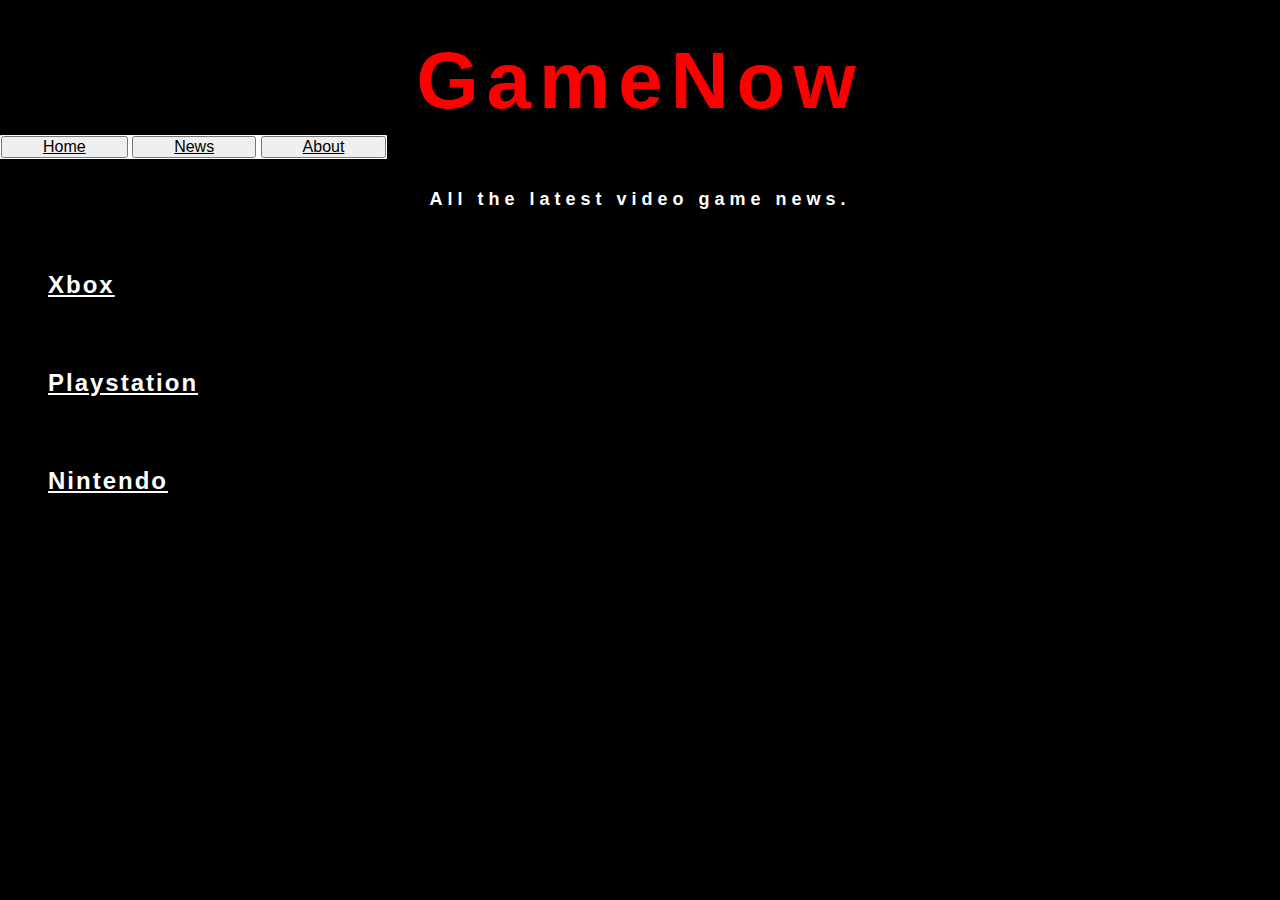
==== Index Page.html @ 40546ac6 "New classes added." ====
<!DOCTYPE html>
<html lang="en" dir="ltr">

<head>
    <meta charset="utf-8">
    <title>Home Page</title>
    <meta http-equiv="X-UA-Compatible" content="IE=edge">
    <meta name="viewport" content="width=device-width, initial-scale=1.0">
    <link rel="stylesheet" href="CSS/Odion.css" />
</head>

<body>
    <div>
        <h1 class="flix">GameNow</h1>
    </div>
    <!-- Three Links to different pages -->
    <div class="button">
        <button type="button"><a href="Index Page.html">Home</a></button>
        <button type="button"><a href="Odion Project News.html">News</a></button>
        <button type="button"><a href="Odion Project About.html">About</a></button>
    </div>
    <div>
        <p class="Index">All the latest video game news.</p>
    </div>
    <div class="consoles">
        <h2>Xbox</h2>
        <h2>Playstation</h2>
        <h2>Nintendo</h2>
    </div>
    <!-- Link to javascript file. -->
    <script src="Odion.js"></script>
</body>

</html>
---- CSS/Odion.css ----
* {
  box-sizing: border-box;
  margin: 0;
  padding: 0;
}

html,
body {
  font-family: sans-serif, Verdana;
  text-rendering: auto;
  background-color: black;
  color: #fff;
  line-height: 2px;
  overflow-x: hidden;
}

.button {
  border-color: white;
  position: fixed;
  align-content: center;
  top: 15%;
  border-radius: 1px;
  padding: 1px 1px;
  margin: 0px;
  text-align: center;
  color: #ffffff;
  background-color: white;
  size: 5px 5px;
  align-items: center;
}

/* For the title on the homepage.*/

.flix {
  border: 10px;
  color: red;
  font: 700;
  font-style: bold;
  letter-spacing: 8px;
  font-size: 80px;
}

/* Controls h1 element on homepage. */

.Index {
  border-width: thick;
  border-color: azure;
  font-size: 18px;
  font-weight: bold;
  letter-spacing: 5px;
}

.news {
  color: #f70000;
  text-rendering: auto;
  font-size: 50px;
  border: 5px #ffff;
  background-color: #fff;
}

/* Header for consoles on homepage */

.consoles {
  color: #ffffff;
  font-weight: 600;
  letter-spacing: 2px;
  text-align: justify;
  text-decoration: underline;
}

h1 {
  color: white;
  text-align: center;
  padding: 1em;
}

h2 {
  color: white;
  text-align: justify;
  padding: 2em;
}

p {
  color: white;
  text-align: center;
  font-size: 16px;
  padding: 2em;
}

li {
  color: white;
  text-align: justify;
  padding: 5px 20px;
  word-spacing: 0.2em;
  list-style-type: none;
  align-items: center;
}

a {
  color: #000000;
  text-align: center;
  padding: 40px 40px;
  align-self: center;
  font-weight: inherit;
  font-size: medium;
}

img {
  border: solid;
  border-color: #ffffff;
}
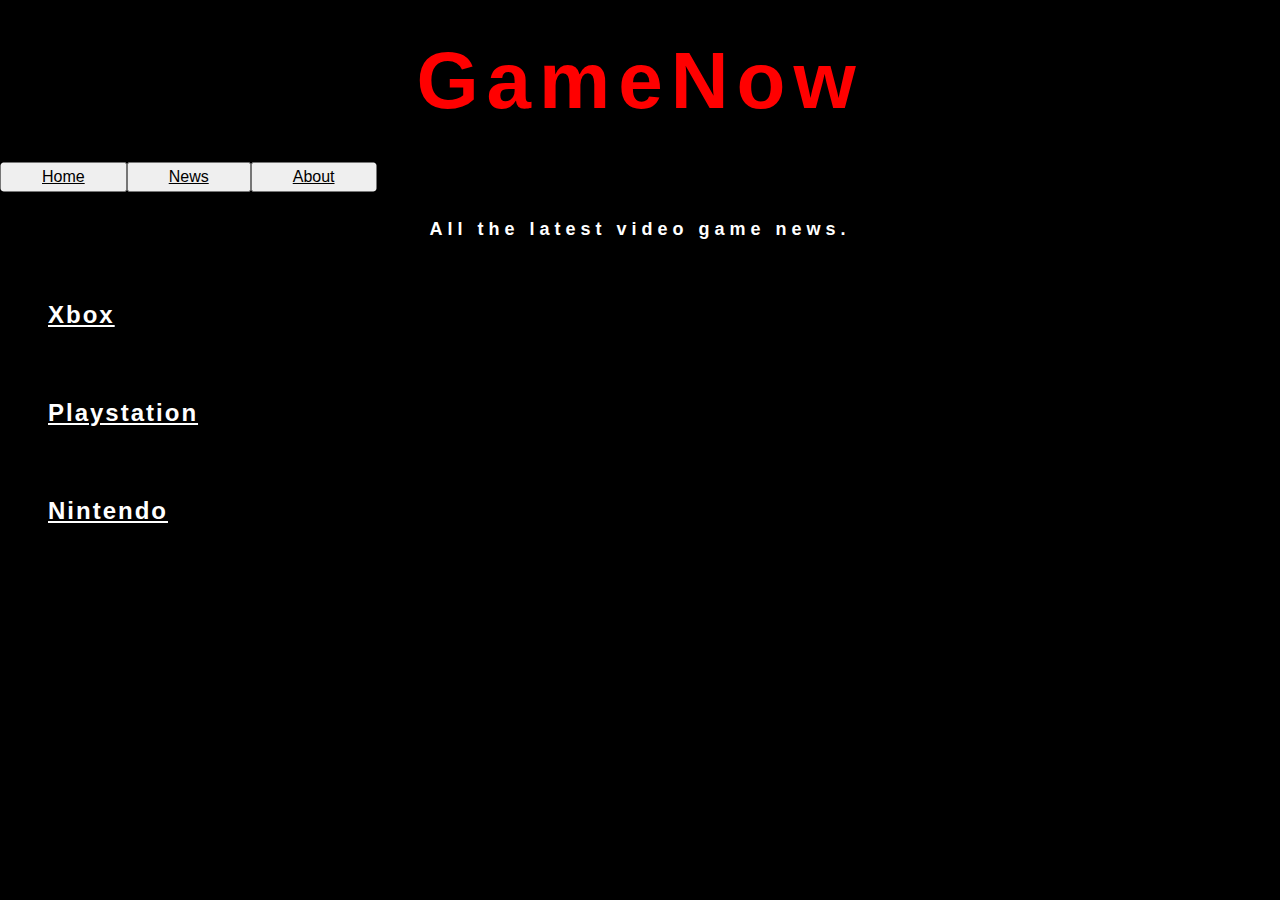
==== commit ddab337d: "class .flix changed to .gamenow" ====
--- a/Index Page.html
+++ b/Index Page.html
@@ -11,7 +11,7 @@
 
 <body>
     <div>
-        <h1 class="flix">GameNow</h1>
+        <h1 class="gamenow">GameNow</h1>
     </div>
     <!-- Three Links to different pages -->
     <div class="button">
--- a/CSS/Odion.css
+++ b/CSS/Odion.css
@@ -6,7 +6,7 @@
 
 html,
 body {
-  font-family: sans-serif, Verdana;
+  font-family: "Segoe UI", Tahoma, Geneva, Verdana, sans-serif;
   text-rendering: auto;
   background-color: black;
   color: #fff;
@@ -15,23 +15,23 @@
 }
 
 .button {
-  border-color: white;
-  position: fixed;
-  align-content: center;
-  top: 15%;
-  border-radius: 1px;
-  padding: 1px 1px;
-  margin: 0px;
   text-align: center;
-  color: #ffffff;
-  background-color: white;
-  size: 5px 5px;
-  align-items: center;
+  display: inline-flex;
+  height: 30px;
+  margin: 2;
+  padding: 0px;
+  border: none;
+  outline: none;
+  border-radius: 5px;
+  overflow: hidden;
+  font-family: "Segoe UI", Tahoma, Geneva, Verdana, sans-serif;
+  font-weight: 500;
+  cursor: pointer;
 }
 
 /* For the title on the homepage.*/
 
-.flix {
+.gamenow {
   border: 10px;
   color: red;
   font: 700;
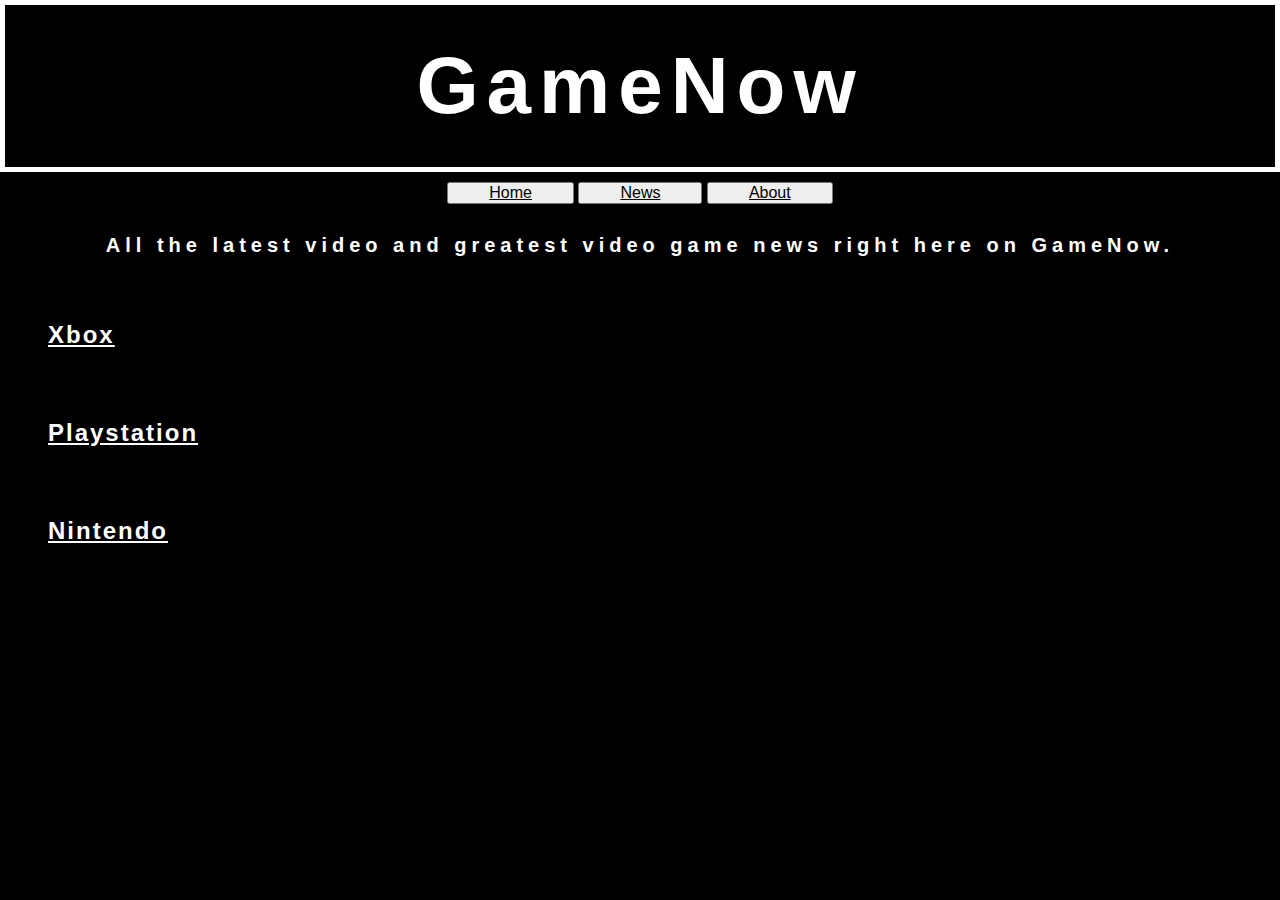
==== commit fe843fb3: "Buttons centered across pages and all headers have boarders, same font size and added borders around" ====
--- a/Index Page.html
+++ b/Index Page.html
@@ -14,13 +14,13 @@
         <h1 class="gamenow">GameNow</h1>
     </div>
     <!-- Three Links to different pages -->
-    <div class="button">
+    <div class="container">
         <button type="button"><a href="Index Page.html">Home</a></button>
         <button type="button"><a href="Odion Project News.html">News</a></button>
         <button type="button"><a href="Odion Project About.html">About</a></button>
     </div>
     <div>
-        <p class="Index">All the latest video game news.</p>
+        <p class="Index">All the latest video and greatest video game news right here on GameNow.</p>
     </div>
     <div class="consoles">
         <h2>Xbox</h2>
--- a/CSS/Odion.css
+++ b/CSS/Odion.css
@@ -14,26 +14,19 @@
   overflow-x: hidden;
 }
 
-.button {
+.container {
   text-align: center;
-  display: inline-flex;
-  height: 30px;
-  margin: 2;
-  padding: 0px;
-  border: none;
-  outline: none;
-  border-radius: 5px;
-  overflow: hidden;
-  font-family: "Segoe UI", Tahoma, Geneva, Verdana, sans-serif;
-  font-weight: 500;
-  cursor: pointer;
+  padding-top: 10px;
+}
+
+.btn {
+  font-size: 12px;
 }
 
 /* For the title on the homepage.*/
 
 .gamenow {
-  border: 10px;
-  color: red;
+  border: 5px solid white;
   font: 700;
   font-style: bold;
   letter-spacing: 8px;
@@ -45,17 +38,26 @@
 .Index {
   border-width: thick;
   border-color: azure;
-  font-size: 18px;
+  font-size: 20px;
   font-weight: bold;
   letter-spacing: 5px;
 }
 
+/*Controls h1 element on news page. */
+
 .news {
   color: #f70000;
   text-rendering: auto;
-  font-size: 50px;
-  border: 5px #ffff;
-  background-color: #fff;
+  font-size: 80px;
+  border: 5px solid white;
+}
+
+/*Controls h1 element on about page. */
+
+.about {
+  border: 5px solid white;
+  color: #f70000;
+  font-size: 80px;
 }
 
 /* Header for consoles on homepage */
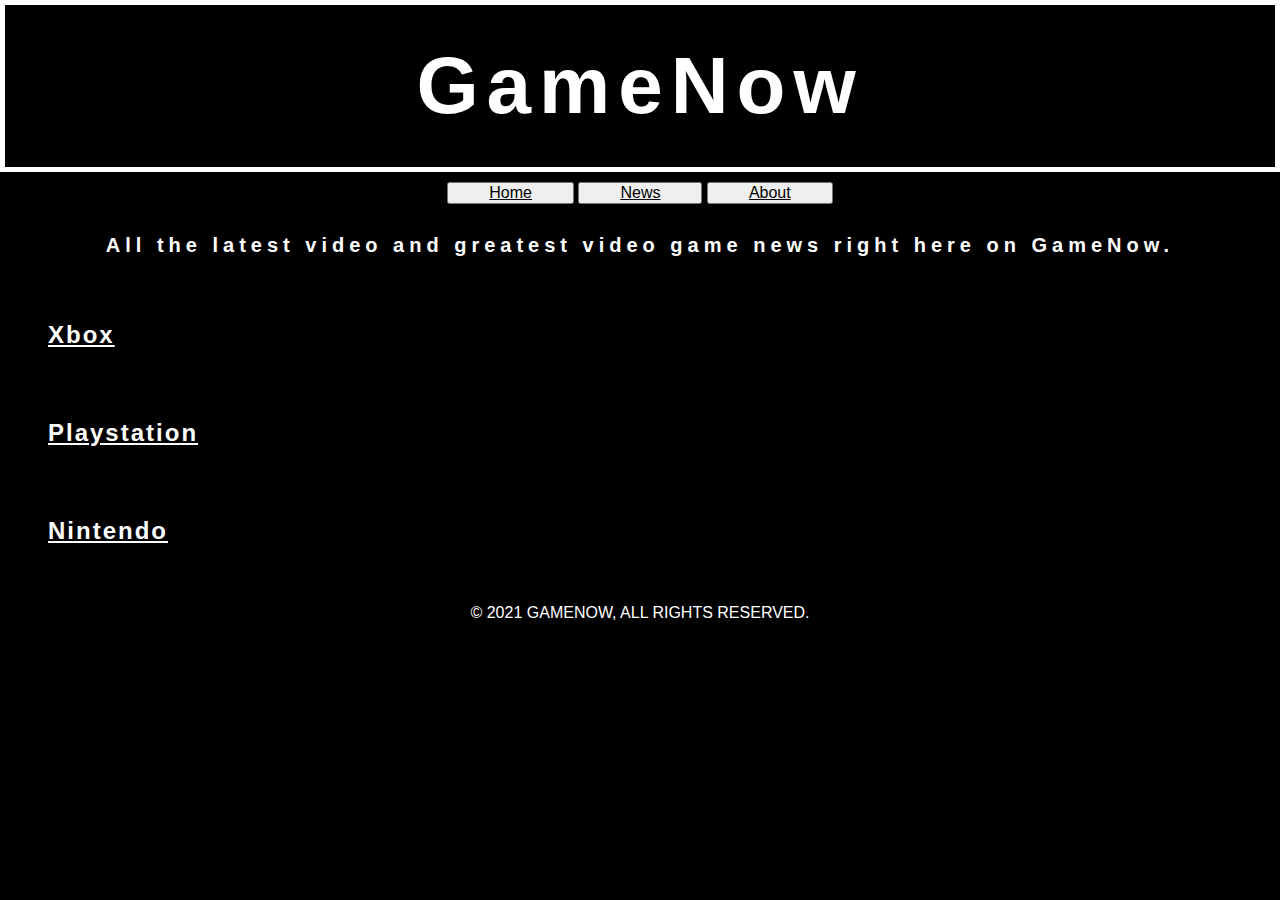
==== commit 5ad0239a: "Added copyright message at the bottom of the page." ====
--- a/Index Page.html
+++ b/Index Page.html
@@ -27,6 +27,9 @@
         <h2>Playstation</h2>
         <h2>Nintendo</h2>
     </div>
+    <div>
+        <p>© 2021 GAMENOW, ALL RIGHTS RESERVED.</p>
+    </div>
     <!-- Link to javascript file. -->
     <script src="Odion.js"></script>
 </body>
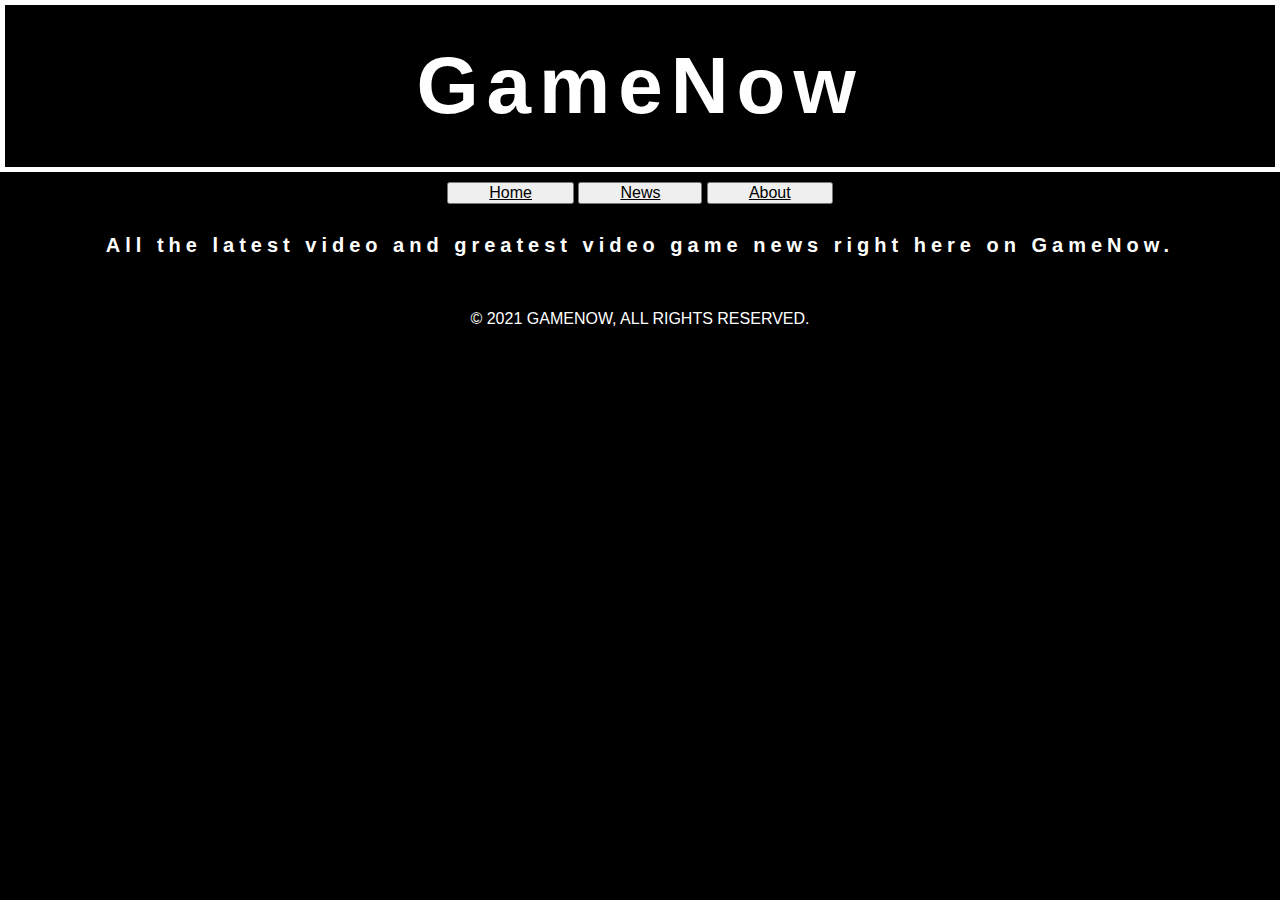
==== commit 5b145c60: "Changed console headings from index page to the news page" ====
--- a/Index Page.html
+++ b/Index Page.html
@@ -22,11 +22,7 @@
     <div>
         <p class="Index">All the latest video and greatest video game news right here on GameNow.</p>
     </div>
-    <div class="consoles">
-        <h2>Xbox</h2>
-        <h2>Playstation</h2>
-        <h2>Nintendo</h2>
-    </div>
+
     <div>
         <p>© 2021 GAMENOW, ALL RIGHTS RESERVED.</p>
     </div>
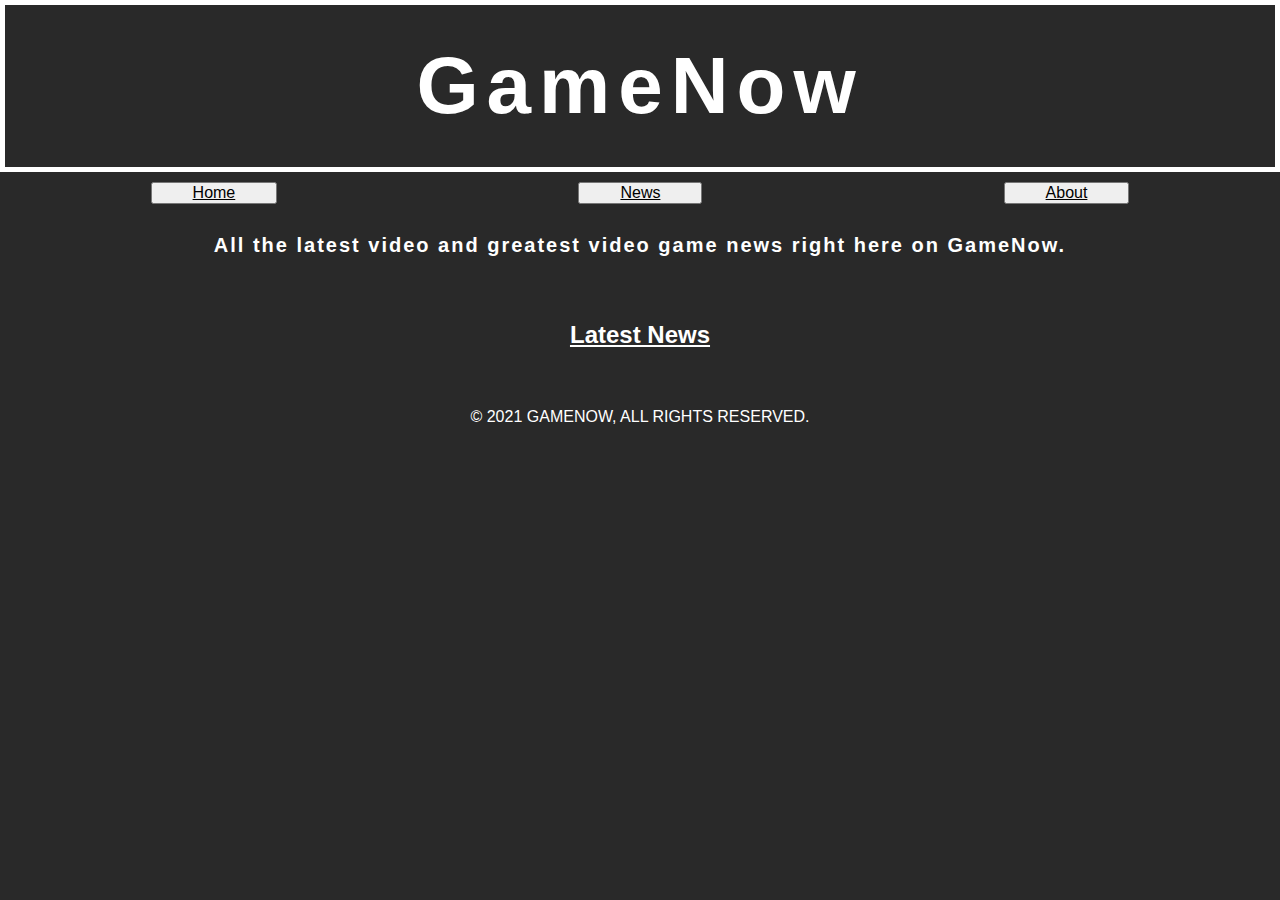
==== commit b5c85a40: "Added nav element around buttons." ====
--- a/Index Page.html
+++ b/Index Page.html
@@ -14,17 +14,21 @@
         <h1 class="gamenow">GameNow</h1>
     </div>
     <!-- Three Links to different pages -->
-    <div class="container">
-        <button type="button"><a href="Index Page.html">Home</a></button>
-        <button type="button"><a href="Odion Project News.html">News</a></button>
-        <button type="button"><a href="Odion Project About.html">About</a></button>
-    </div>
+    <nav>
+        <div class="container">
+            <button type="button"><a href="Index Page.html">Home</a></button>
+            <button type="button"><a href="Odion Project News.html">News</a></button>
+            <button type="button"><a href="Odion Project About.html">About</a></button>
+        </div>
+    </nav>
     <div>
         <p class="Index">All the latest video and greatest video game news right here on GameNow.</p>
     </div>
-
     <div>
-        <p>© 2021 GAMENOW, ALL RIGHTS RESERVED.</p>
+        <h2 class="latest">Latest News</h2>
+    </div>
+    <div>
+        <p class="copyright">© 2021 GAMENOW, ALL RIGHTS RESERVED.</p>
     </div>
     <!-- Link to javascript file. -->
     <script src="Odion.js"></script>
--- a/CSS/Odion.css
+++ b/CSS/Odion.css
@@ -8,19 +8,18 @@
 body {
   font-family: "Segoe UI", Tahoma, Geneva, Verdana, sans-serif;
   text-rendering: auto;
-  background-color: black;
+  background-color: rgb(41, 41, 41);
   color: #fff;
   line-height: 2px;
   overflow-x: hidden;
 }
 
 .container {
+  display: flex;
+  justify-content: space-around;
   text-align: center;
+  min-height: 1vh;
   padding-top: 10px;
-}
-
-.btn {
-  font-size: 12px;
 }
 
 /* For the title on the homepage.*/
@@ -40,13 +39,13 @@
   border-color: azure;
   font-size: 20px;
   font-weight: bold;
-  letter-spacing: 5px;
+  letter-spacing: 2px;
 }
 
 /*Controls h1 element on news page. */
 
 .news {
-  color: #f70000;
+  color: #fff;
   text-rendering: auto;
   font-size: 80px;
   border: 5px solid white;
@@ -56,7 +55,7 @@
 
 .about {
   border: 5px solid white;
-  color: #f70000;
+  color: #fff;
   font-size: 80px;
 }
 
@@ -68,6 +67,16 @@
   letter-spacing: 2px;
   text-align: justify;
   text-decoration: underline;
+}
+
+.latest {
+  text-decoration: underline;
+  text-align: center;
+}
+
+.copyright {
+  vertical-align: bottom;
+  text-align: center;
 }
 
 h1 {
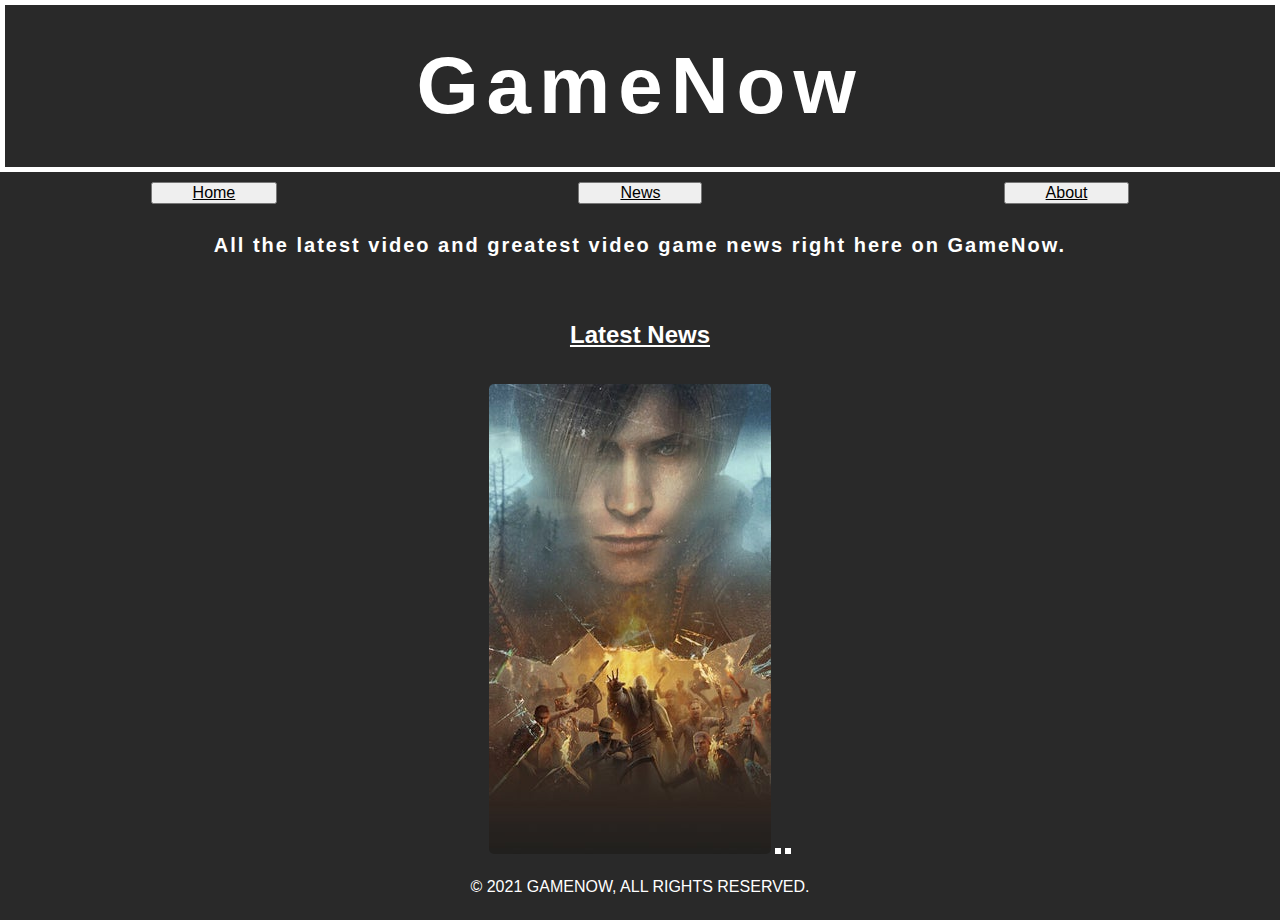
==== commit 406f8a68: "Added first image to homepage." ====
--- a/Index Page.html
+++ b/Index Page.html
@@ -27,6 +27,12 @@
     <div>
         <h2 class="latest">Latest News</h2>
     </div>
+    <div class="latestnews">
+        <img class="res4" src="Images/res4vr.jpg" alt="Resident Evil 4 VR">
+        <img src="" alt="">
+        <img src="" alt="">
+    </div>
+    <!--Copyright Warning-->
     <div>
         <p class="copyright">© 2021 GAMENOW, ALL RIGHTS RESERVED.</p>
     </div>
--- a/CSS/Odion.css
+++ b/CSS/Odion.css
@@ -6,6 +6,7 @@
 
 html,
 body {
+  display: flexbox;
   font-family: "Segoe UI", Tahoma, Geneva, Verdana, sans-serif;
   text-rendering: auto;
   background-color: rgb(41, 41, 41);
@@ -74,6 +75,16 @@
   text-align: center;
 }
 
+.latestnews {
+  justify-content: center;
+  text-align: center;
+}
+
+.res4 {
+  border: none;
+  border-radius: 5px;
+}
+
 .copyright {
   vertical-align: bottom;
   text-align: center;
